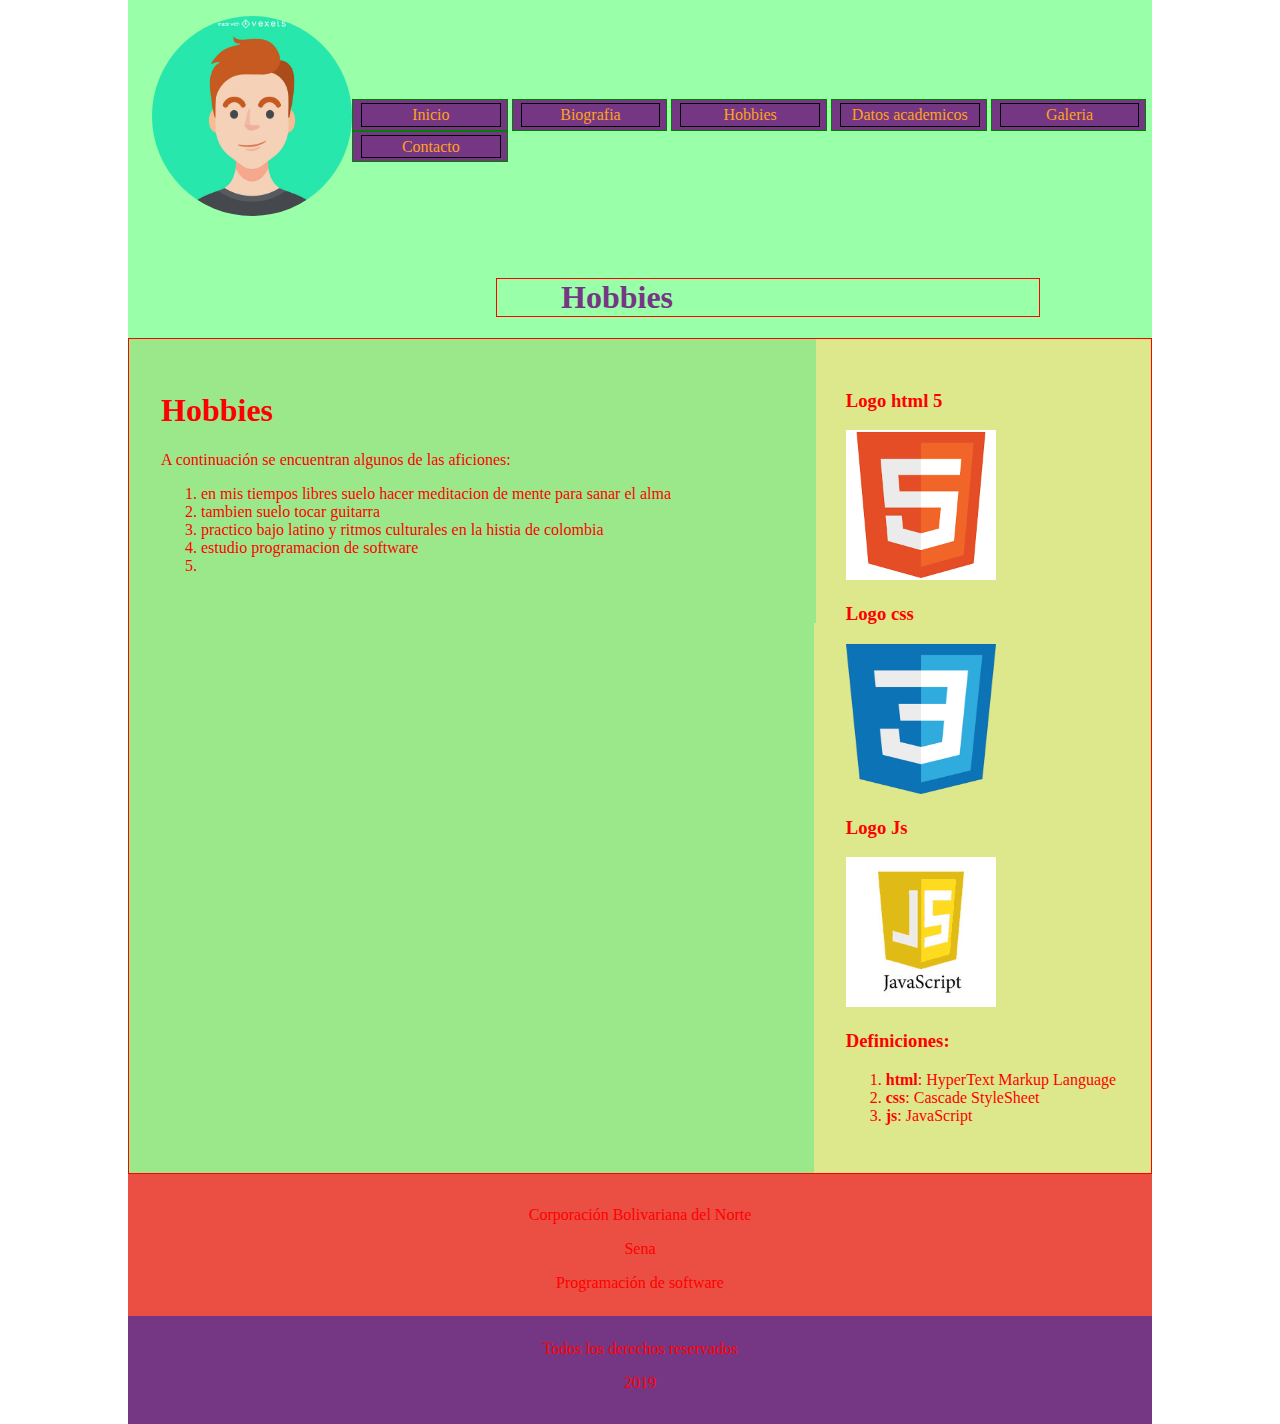
==== hobbies.html @ 3af977ce "le cambie el nomnbre al title" ====
<!DOCTYPE html>
<html>
    <head>
        <meta charset="utf-8" />
        <title>
            Hobbies
        </title>
        <link rel="StyleSheet" href="style/style.css">
    </head>
    <body>
        <header>
            <img src="imagenes/avatar.jpg" width="200px" height="200px" />
            <nav>
                <ul>
                    <li><a href="index.html">Inicio</a></li>
                    <li><a href="biografia.html">Biografia</a></li>
                    <li><a href="hobbies.html">Hobbies</a></li>
                    <li><a href="datosacademicos.html">Datos academicos</a></li>
                    <li><a href="galeria.html">Galeria</a></li>
                    <li><a href="contacto.html">Contacto</a></li>
                </ul>
            </nav>

            <h1>Hobbies</h1>
        </header>
       <div id="main">
        <section>
            <h1>Hobbies</h1>
            <p>
                A continuación se encuentran algunos de las aficiones:
            </p>
        
            <ol>
                <li>en mis tiempos libres suelo hacer meditacion de mente para sanar el alma</li>
                <li>tambien suelo tocar guitarra</li>
                <li>practico bajo latino y ritmos culturales en la histia de colombia</li>
                <li>estudio programacion de software</li>
                <li></li>
            </ol>

    </section>
    <aside>
        <h3>Logo html 5</h3>
        <img src="imagenes/html.png" width="150px" height="150px" />
        <h3>Logo css</h3>
        <img src="imagenes/css.png" width="150px" height="150px" />
        <h3>Logo Js</h3>
        <img src="imagenes/js.png" width="150px" height="150px" />

        <h3>Definiciones:</h3>
        <ol>
            <li><strong>html</strong>: HyperText Markup Language</li>
            <li><strong>css</strong>: Cascade StyleSheet</li>
            <li><strong>js</strong>: JavaScript</li>
        </ol>
    </aside>
       </div>
        <footer>
            <div id="up">
                <p>Corporación Bolivariana del Norte</p>
                <p>Sena</p>
                <p>Programación de software</p>
            </div>
            <div id="down">
                <p>Todos los derechos reservados</p>
                <p>2019</p>
            </div>
        </footer>

    </body>
</html>
---- style/style.css ----
body{
    font-family: open sans-serif; /* tipo de letra*/
    font-size: 16px; /*tamaño de la letra*/
    width: 80%; /* esto es para el tamaño de la pagina que desea ocupar*/
    margin: auto; /*esto es para centrarlo o para establecer la direccion que desea que se encuentre la pagina */
    color: red;
}

   

/*em unidad de medida (preferible para trabjar en margin)*/
header h1 {
    color: #753784;
    border: 1px solid red;
    margin-top: 3em;
    margin-left: 11.5em;
    margin-right: 3.5em;
    padding: 0em 0em 0em 2em;

}
header nav {

padding: 0.1em 0;
margin: 5em 0.2em 0em 12em;

}
header img{
    float: left;
    border-radius: 45%
}
  
header nav ul {
    list-style: none;     
    padding: 0.1em 0;
    
}
header nav ul li{
    display: inline-block;
    background: #753784;
    margin-right: 0.005em;
    border:1px solid green;
    padding: 0.2em 0.5em;
    width: 8.6em;
}
header nav ul li a{
    display: inline-block;
    color: #FFA21A;
    text-decoration: none;
    border: 1px solid black;
    padding: 0.1em 0em;
    text-align: center;
    width: 8.6em;
}
header nav ul li a:hover{
    background: #EB4E42;
    color: white;
}    
header img{
    border-radius: 50%;
    float: left;
    margin-left: 1.5em;
    margin-top: 1em;

}



header {
    background: #99FFA8; /* color de fondo*/
    border: 10px #FFA21A; /* borde :v*/
    overflow: auto;
}

section{
    background: #9BE88B;
    border : 2px rgb(209, 103, 22);   
    padding: 2em;
    float: left;
    width: 61%;
}    
footer{
    background: #D5FFA7;
    border: rgb(210, 255, 12);
    clear: both;
}
footer #up{
    background: #EB4E42;
    padding-top: 1em; 
    padding-bottom: 0.5em;
}
footer #down{
    background: #753784;
    padding-top: 0.5em;
    padding-bottom: 1em; 
}
footer p 
{
    text-align: center;
}
aside{

    background: #DCE88B;
    border: #EB4E42;
    padding: 2em;
    margin-left: 67%
}
#main {
    border: 1px solid red;
    background: #9BE88B;
}
.xd {
    color: white;
    background: black;
    border: 2px #DCE88B;
}
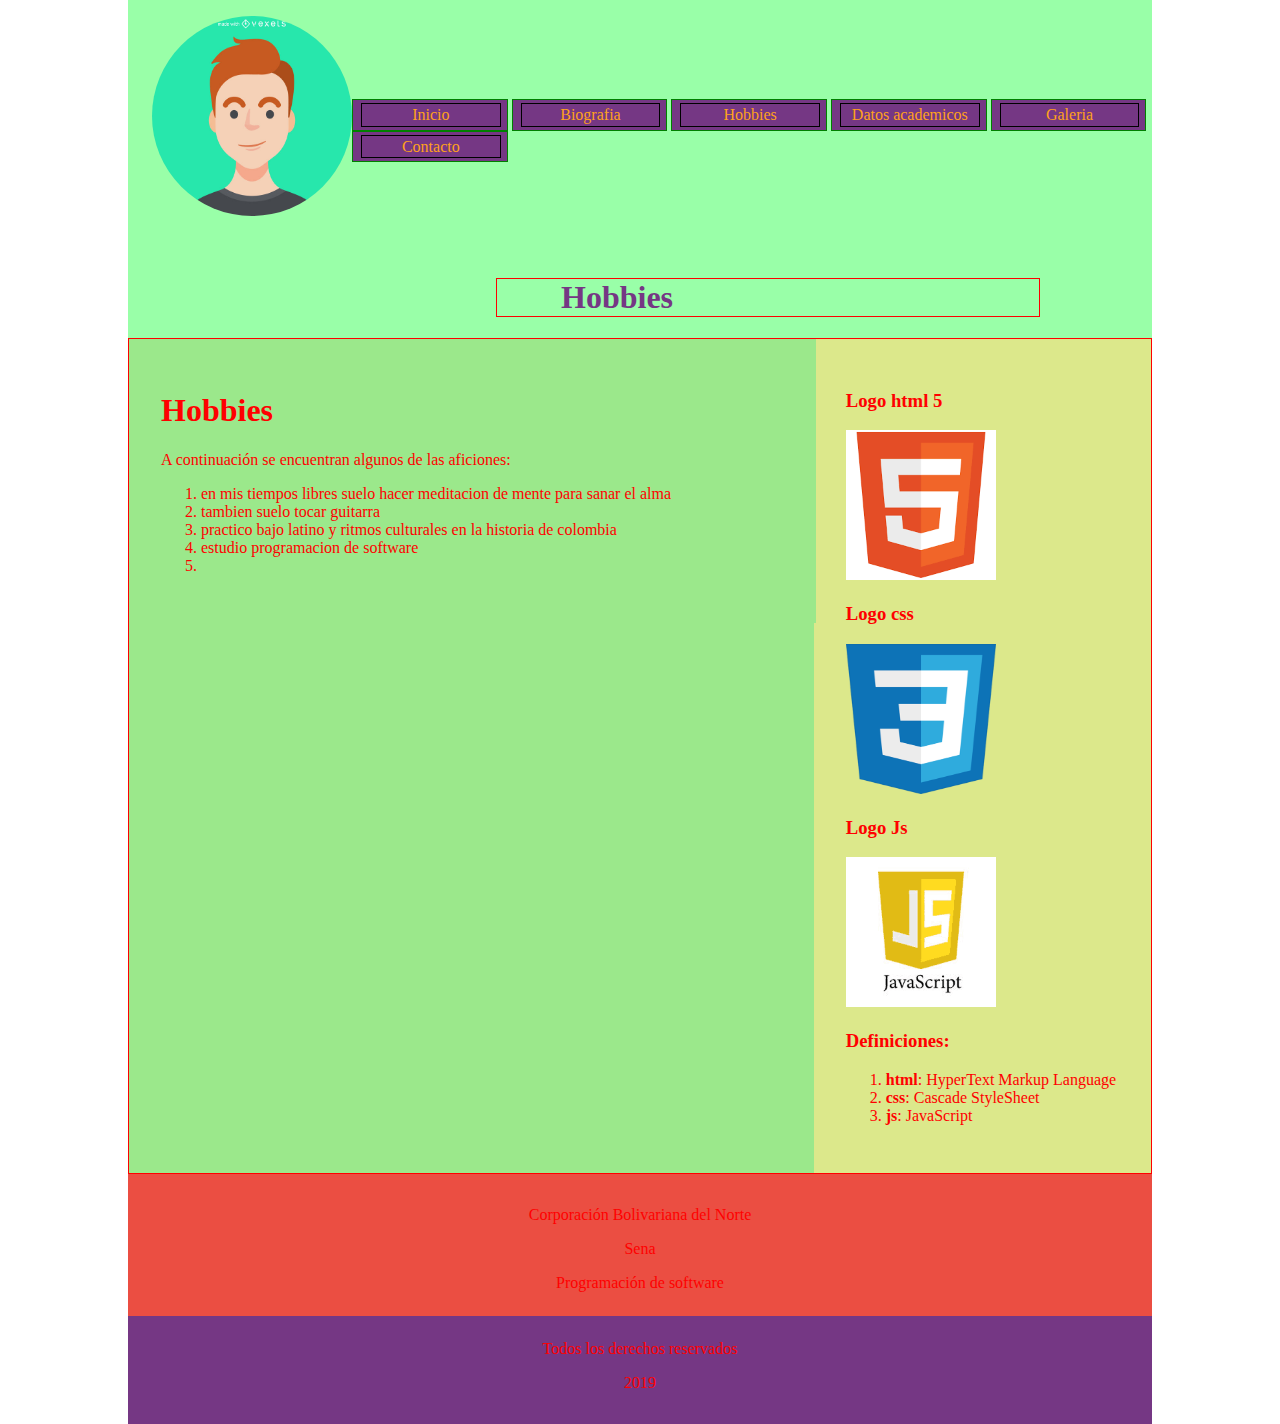
==== commit 4430c50d: "Update hobbies.html" ====
--- a/hobbies.html
+++ b/hobbies.html
@@ -33,7 +33,7 @@
             <ol>
                 <li>en mis tiempos libres suelo hacer meditacion de mente para sanar el alma</li>
                 <li>tambien suelo tocar guitarra</li>
-                <li>practico bajo latino y ritmos culturales en la histia de colombia</li>
+                <li>practico bajo latino y ritmos culturales en la historia de colombia</li>
                 <li>estudio programacion de software</li>
                 <li></li>
             </ol>
@@ -68,4 +68,4 @@
         </footer>
 
     </body>
-</html>+</html>
